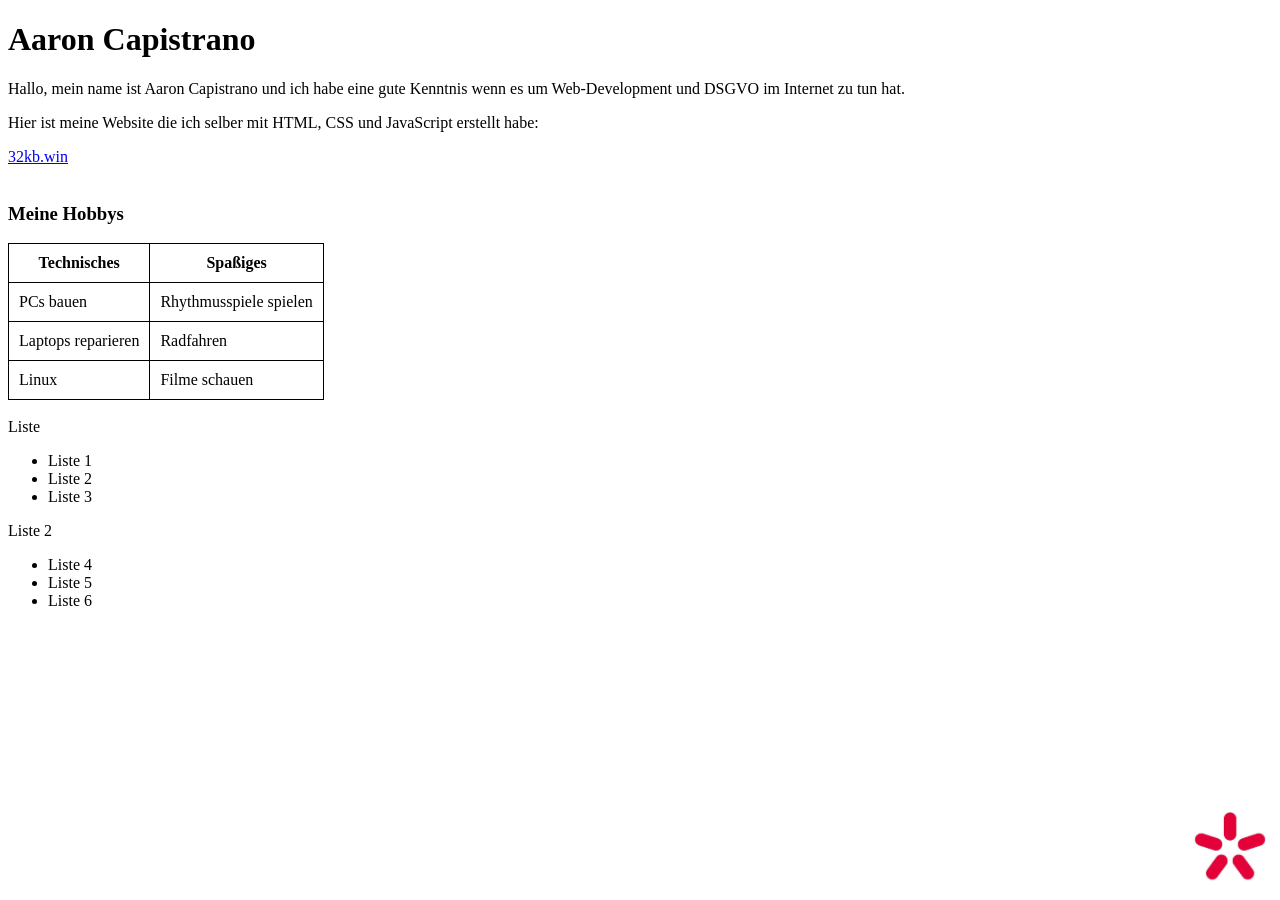
==== index.html @ bd9b5246 "commit" ====
<!DOCTYPE html>
<html lang="en">
<head>
    <meta charset="UTF-8">
    <meta name="viewport" content="width=device-width, initial-scale=1.0">
    <title>Aaron Capistrano</title>
    <style>
        table, th, td {
            border: 1px solid black;
            border-collapse: collapse;
            padding: 10px;
            margin-top: 10px;
        }

        footer {
            position: fixed;
            bottom: 0;
            right: 0;
        }
    </style>
</head>
<body>
    <main>
        <h1>Aaron Capistrano</h1>
        <p>Hallo, mein name ist Aaron Capistrano und ich habe eine gute Kenntnis wenn es um Web-Development und DSGVO im Internet zu tun hat.</p>
        <p>Hier ist meine Website die ich selber mit HTML, CSS und JavaScript erstellt habe:</p>
        <a href="https://32kb.win/">32kb.win</a>
        <br>
        <br>
        <div>
            <table>
                <h3>Meine Hobbys</h3>
                <tr>
                    <th>Technisches</th>
                    <th>Spaßiges</th>
                </tr>
                <tr>
                    <td>PCs bauen</td>
                    <td>Rhythmusspiele spielen</td>
                </tr>
                <tr>
                    <td>Laptops reparieren</td>
                    <td>Radfahren</td>
                </tr>
                <tr>
                    <td>Linux</td>
                    <td>Filme schauen</td>
                </tr>
            </table>
        </div>
        <br>
        <div>
            <a>Liste</a>
            <ul>
                <li>Liste 1</li>
                <li>Liste 2</li>
                <li>Liste 3</li>
            </ul>
            <a>Liste 2</a>
            <ul>
                <li>Liste 4</li>
                <li>Liste 5</li>
                <li>Liste 6</li>
            </ul>
        </div>
    </main>
    <footer>
        <img src="logo.jpeg" width="100px">
    </footer>
</body>
</html>
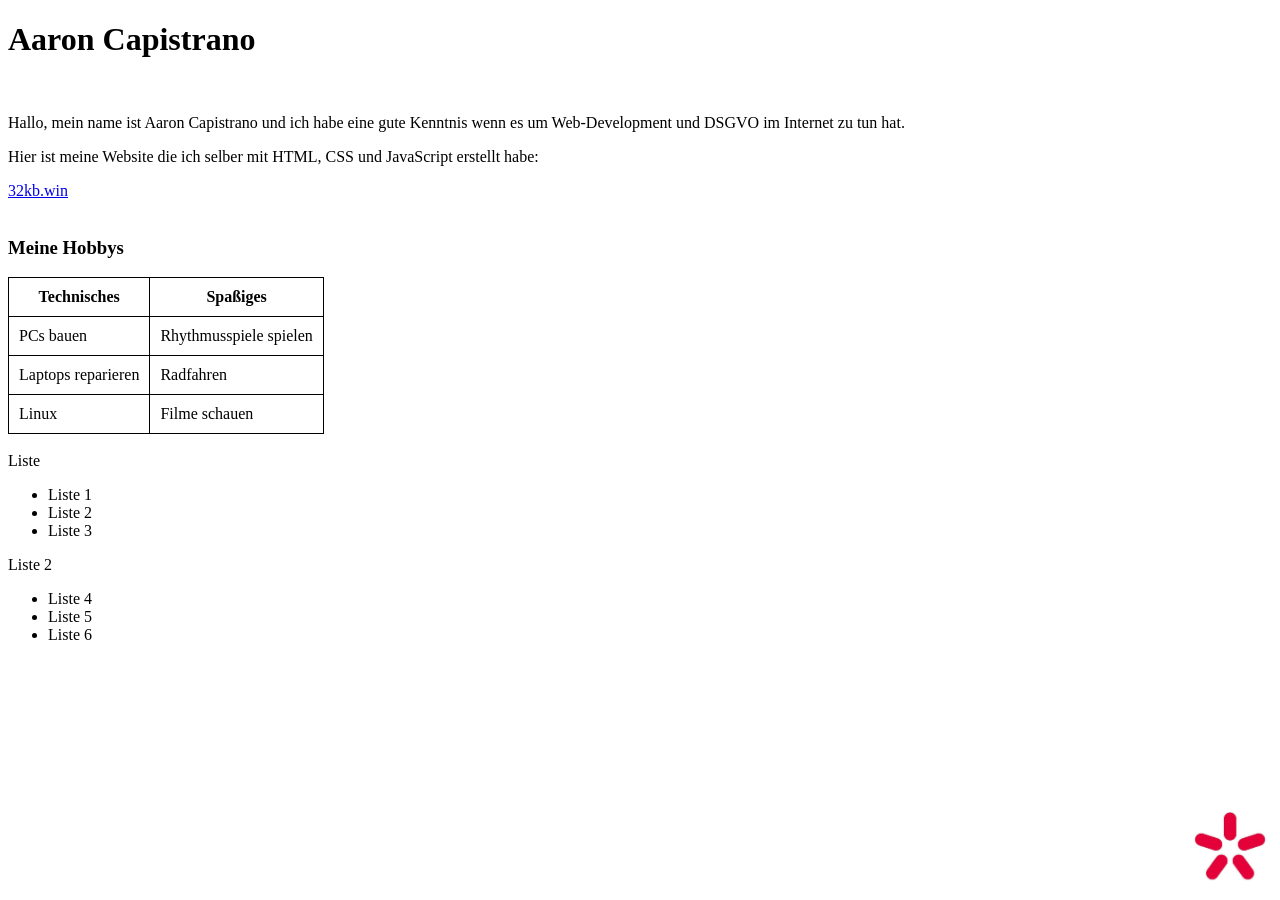
==== commit 9414f5b5: "gg" ====
--- a/index.html
+++ b/index.html
@@ -22,6 +22,7 @@
 <body>
     <main>
         <h1>Aaron Capistrano</h1>
+        <br>
         <p>Hallo, mein name ist Aaron Capistrano und ich habe eine gute Kenntnis wenn es um Web-Development und DSGVO im Internet zu tun hat.</p>
         <p>Hier ist meine Website die ich selber mit HTML, CSS und JavaScript erstellt habe:</p>
         <a href="https://32kb.win/">32kb.win</a>
